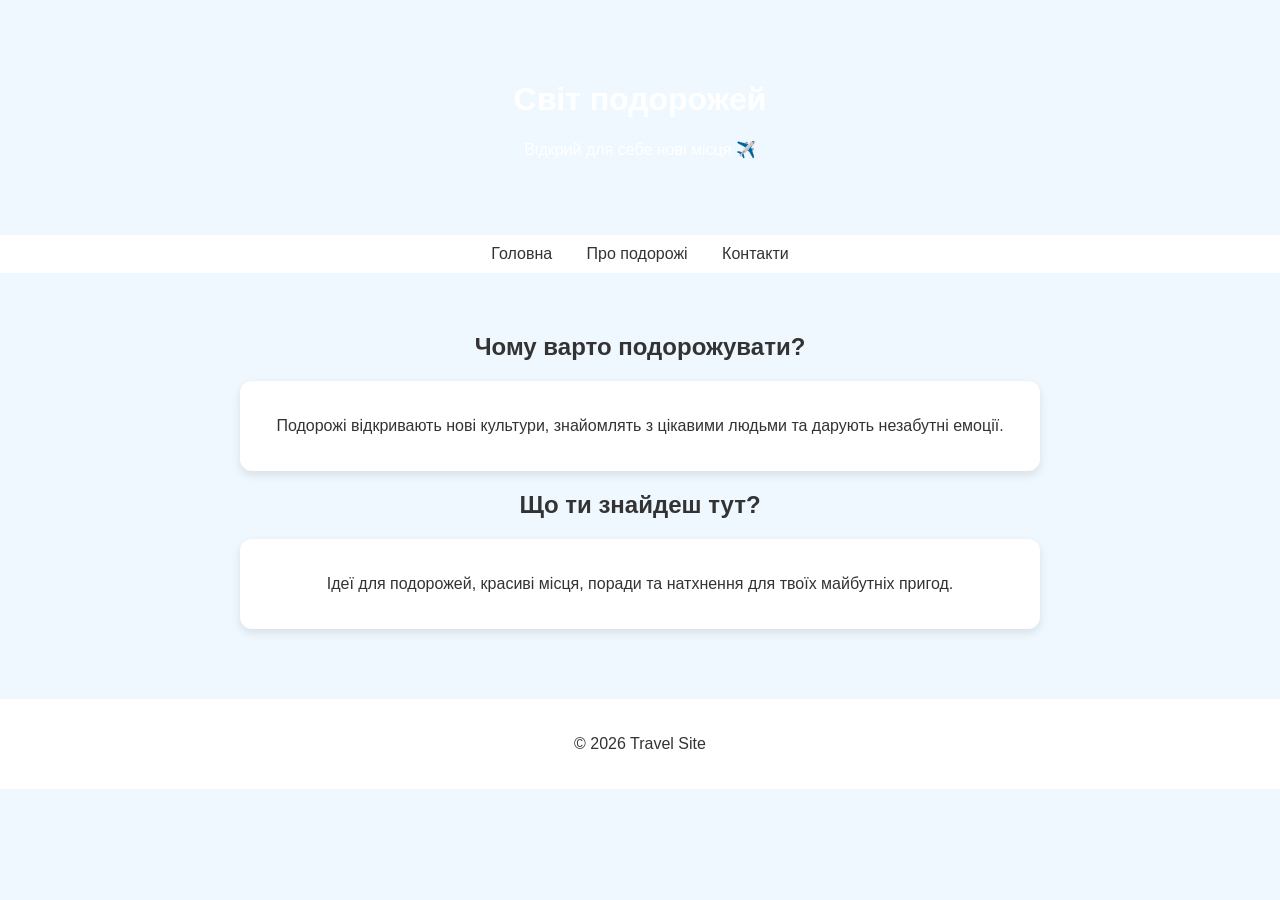
==== MyHttpServer/wwwroot/pages/about.html @ 48e742d6 "added files" ====
﻿<!DOCTYPE html>
<html lang="uk">
<head>
    <meta charset="UTF-8">
    <meta name="viewport" content="width=device-width, initial-scale=1.0">
    <title>Про подорожі</title>

    <style>
        body {
            margin: 0;
            font-family: 'Segoe UI', sans-serif;
            background-color: #f0f8ff;
            color: #333;
        }

        header {
            background: url('https://images.unsplash.com/photo-1507525428034-b723cf961d3e') center/cover;
            color: white;
            padding: 60px 20px;
            text-align: center;
        }

        nav {
            background-color: #ffffff;
            padding: 10px;
            text-align: center;
        }

            nav a {
                margin: 0 15px;
                text-decoration: none;
                color: #333;
                font-weight: 500;
            }

                nav a:hover {
                    color: #0077cc;
                }

        main {
            padding: 40px 20px;
        }

        .container {
            max-width: 800px;
            margin: auto;
            text-align: center;
        }

        .card {
            background: white;
            padding: 20px;
            margin-top: 20px;
            border-radius: 12px;
            box-shadow: 0 4px 10px rgba(0,0,0,0.1);
        }

        footer {
            text-align: center;
            padding: 20px;
            background-color: #ffffff;
            margin-top: 30px;
        }
    </style>
</head>

<body>

    <header>
        <h1>Світ подорожей</h1>
        <p>Відкрий для себе нові місця ✈️</p>
    </header>

    <nav>
        <a href="index.html">Головна</a>
        <a href="about.html">Про подорожі</a>
        <a href="contacts.html">Контакти</a>
    </nav>

    <main>
        <div class="container">
            <h2>Чому варто подорожувати?</h2>

            <div class="card">
                <p>Подорожі відкривають нові культури, знайомлять з цікавими людьми та дарують незабутні емоції.</p>
            </div>

            <h2>Що ти знайдеш тут?</h2>

            <div class="card">
                <p>Ідеї для подорожей, красиві місця, поради та натхнення для твоїх майбутніх пригод.</p>
            </div>
        </div>
    </main>

    <footer>
        <p>© 2026 Travel Site</p>
    </footer>

</body>
</html>
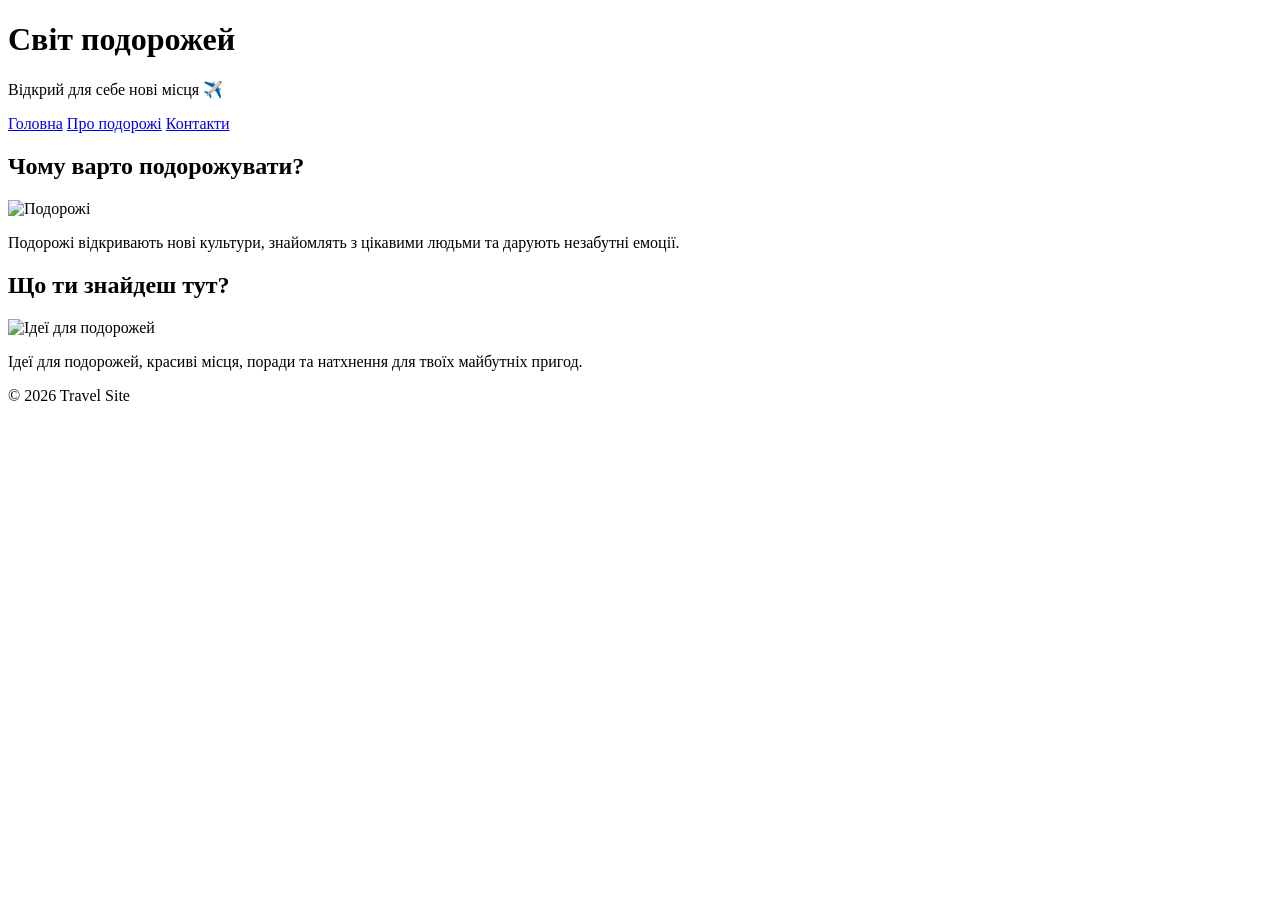
==== commit 27b03c10: "added h/w 24.04" ====
--- a/MyHttpServer/wwwroot/pages/about.html
+++ b/MyHttpServer/wwwroot/pages/about.html
@@ -4,68 +4,9 @@
     <meta charset="UTF-8">
     <meta name="viewport" content="width=device-width, initial-scale=1.0">
     <title>Про подорожі</title>
-
-    <style>
-        body {
-            margin: 0;
-            font-family: 'Segoe UI', sans-serif;
-            background-color: #f0f8ff;
-            color: #333;
-        }
-
-        header {
-            background: url('https://images.unsplash.com/photo-1507525428034-b723cf961d3e') center/cover;
-            color: white;
-            padding: 60px 20px;
-            text-align: center;
-        }
-
-        nav {
-            background-color: #ffffff;
-            padding: 10px;
-            text-align: center;
-        }
-
-            nav a {
-                margin: 0 15px;
-                text-decoration: none;
-                color: #333;
-                font-weight: 500;
-            }
-
-                nav a:hover {
-                    color: #0077cc;
-                }
-
-        main {
-            padding: 40px 20px;
-        }
-
-        .container {
-            max-width: 800px;
-            margin: auto;
-            text-align: center;
-        }
-
-        .card {
-            background: white;
-            padding: 20px;
-            margin-top: 20px;
-            border-radius: 12px;
-            box-shadow: 0 4px 10px rgba(0,0,0,0.1);
-        }
-
-        footer {
-            text-align: center;
-            padding: 20px;
-            background-color: #ffffff;
-            margin-top: 30px;
-        }
-    </style>
+    <link rel="stylesheet" href="/styles/style.css">
 </head>
-
-<body>
-
+<body class="about-page">
     <header>
         <h1>Світ подорожей</h1>
         <p>Відкрий для себе нові місця ✈️</p>
@@ -80,14 +21,14 @@
     <main>
         <div class="container">
             <h2>Чому варто подорожувати?</h2>
-
             <div class="card">
+                <img src="/images/travel-quote.jpg" alt="Подорожі">
                 <p>Подорожі відкривають нові культури, знайомлять з цікавими людьми та дарують незабутні емоції.</p>
             </div>
 
             <h2>Що ти знайдеш тут?</h2>
-
             <div class="card">
+                <img src="/images/ideas.jpg" alt="Ідеї для подорожей">
                 <p>Ідеї для подорожей, красиві місця, поради та натхнення для твоїх майбутніх пригод.</p>
             </div>
         </div>
@@ -96,6 +37,5 @@
     <footer>
         <p>© 2026 Travel Site</p>
     </footer>
-
 </body>
 </html>
